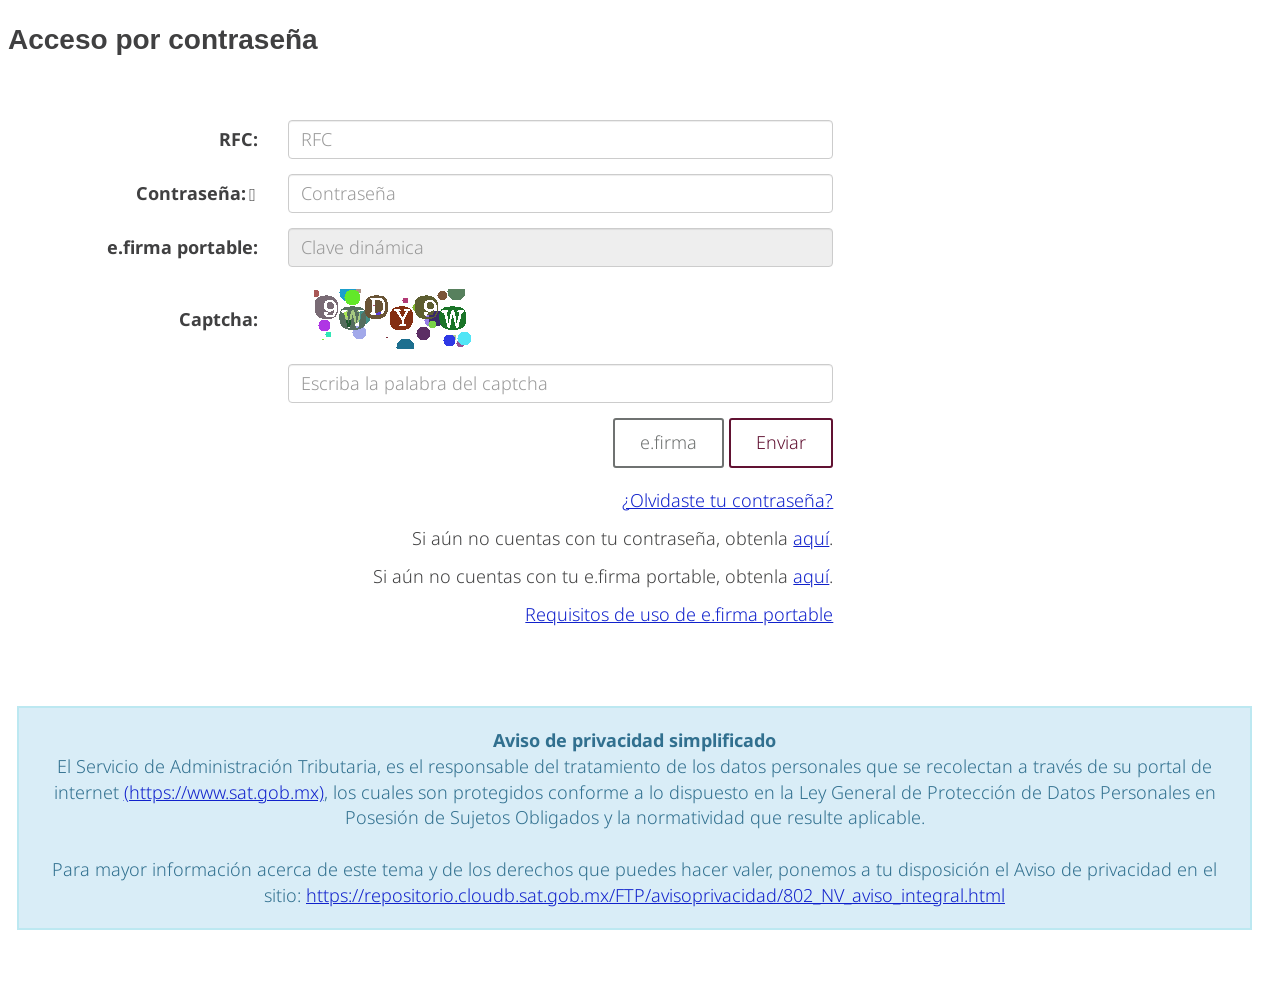
==== index.html @ a7402cfb "Update index.html" ====
<!DOCTYPE html>
<!-- saved from url=(0318)https://login.siat.sat.gob.mx/nidp/idff/sso?id=mat-ptsc-totp_Aviso&sid=0&option=credential&sid=0&target=https%3A%2F%2Fwwwmat.sat.gob.mx%2Fapp%2Fseg%2Fcont%2FaccesoC%3Fparametro%3D1%26url%3D%2Foperacion%2F24016%2Fsolicita-tu-devolucion%26target%3Dprincipal%26tipoLogeo%3Dc%26hostServer%3Dhttps%3A%2F%2Fwwwmat.sat.gob.mx -->
<html lang="es" class="js svg wf-opensans-i3-active wf-opensans-i4-active wf-opensans-n3-active wf-opensans-n6-active wf-opensans-n7-active wf-opensans-n4-active wf-active"><head><meta http-equiv="Content-Type" content="text/html; charset=UTF-8">
    
    <meta http-equiv="X-UA-Compatible" content="IE=edge">
    <meta name="viewport" content="width=device-width, initial-scale=1">

    <!-- CSS -->
    <link href="./main.css" rel="stylesheet">
    <title>SAT Autenticación</title><link rel="stylesheet" href="./css" media="all">
</head>

<body style="padding-top: 0px;">

<!-- Contenido -->
<main class="page">
    <div class="container" style="width: 100%; padding-left: 0px;" id="container">
        <ol id="breadcrumb" class="breadcrumb" hidden="" style="margin-left: 8px;"> </ol>
        <div class="row">
            <!-- Formulario horizontal, 2/3 como se indica en  GobMX-->
            <div class="col-sm-8 bottom-buffer">
                <!-- Titulo -->
                <div class="bottom-buffer" style="margin-left: 8px;">
                    <h3>Acceso por contraseña</h3>
                </div>
                <!-- Mensaje de error -->
                <div class="row" style="display: none;" id="divMsgError">
                    <div class="col-sm-12">
                        <div class="alert alert-danger" id="msgError"></div>
                    </div>
                </div>
                <!-- Formulario -->
                <form role="form" id="IDPLogin" name="IDPLogin" enctype="application/x-www-form-urlencoded" method="POST" class="form-horizontal" autocomplete="off">
                    <input type="hidden" name="option" value="credential">
                    
                    <input type="hidden" name="target" value="https://wwwmat.sat.gob.mx/app/seg/cont/accesoC?parametro=1&amp;url=/operacion/24016/solicita-tu-devolucion&amp;target=principal&amp;tipoLogeo=c&amp;hostServer=https://wwwmat.sat.gob.mx">
                    

                    <div class="form-group">
                        <label class="col-sm-4 control-label" for="rfc">RFC:</label>
                        <div class="col-sm-8">
                            <input class="form-control" id="rfc" placeholder="RFC" type="text" name="Ecom_User_ID" size="25" value="" onblur="javascript:this.value = this.value.toUpperCase();" autocomplete="off">
                            <span id="msgErrorRfc" style="display: none; color: red; font-size: 11px; font-weight: initial;">Este campo es obligatorio.</span>
                        </div>
                    </div>

                    <div class="form-group">
                        <label class="col-sm-4 control-label" for="password">
                            Contraseña:
                            <span style="left: -2px;" class="glyphicon glyphicon-question-sign" aria-hidden="true" data-toggle="tooltip" data-placement="right" title="Esta contraseña es la misma de su CIEC o CIEC fortalecida"></span>
                        </label>
                        <div class="col-sm-8">
                            <input class="form-control" id="password" placeholder="Contraseña" type="password" name="Ecom_Password" size="25" maxlength="16" autocomplete="off">
                            <span id="msgErrorPass" style="display: none; color: red; font-size: 11px; font-weight: initial;">Este campo es obligatorio.</span>
                        </div>
                    </div>

                    <div class="form-group">
                        <label class="col-sm-4 control-label" for="claveDinamica">e.firma portable:</label>
                        <div class="col-sm-8">
                            <input class="form-control" disabled="" id="claveDinamica" placeholder="Clave dinámica" type="password">
                        </div>
                    </div>

                    
                    <div class="form-group">
                        <label class="col-sm-4 control-label" for="userCaptcha" style="padding-top: 25px;">Captcha:</label>
                        <label class="col-sm-3 control-label" id="divCaptcha">
                            <img src="[data-uri]">
                        </label>
                    </div>

                    <div class="form-group">
                        <div class="col-sm-4"></div>
                        <div class="col-sm-8">
                            <input class="form-control" id="userCaptcha" placeholder="Escriba la palabra del captcha" type="text" name="userCaptcha" size="25" maxlength="16" autocomplete="off" onkeyup="javascript:this.value=this.value.toUpperCase();">
                            <span id="msgErrorCap" style="display: none; color: red; font-size: 11px; font-weight: initial;">Este campo es obligatorio.</span>
                        </div>
                    </div>
                    

                    <div class="clearfix">
                        <div class="pull-right">
                            <button type="button" class="btn btn-default" id="buttonFiel">e.firma</button>
                            <input class="btn btn-primary" type="submit" value="Enviar" id="submit" name="submit">
                            
                        </div>
                    </div>

                    <p style="text-align: right; padding-top: 20px;"><a id="linkPass">¿Olvidaste tu
                        contraseña?</a></p>

                    <p style="text-align: right">Si aún no cuentas con tu contraseña, obtenla
                        <a href="https://portalsat.plataforma.sat.gob.mx/CIECInternet/CIECRegister/askRFC.action">aquí</a>.
                    </p>

                    <p style="text-align: right">Si aún no cuentas con tu e.firma portable, obtenla
                        <a href="https://www.siat.sat.gob.mx/PTSC/faces/pages/lanzador.jsf?url=/PTSC/asc/faces/pages/generar/authRFC.jsf&amp;tipoLogeo=cs&amp;target=principal&amp;hostserver=https://aplicaciones.sat.gob.mx">aquí</a>.
                    </p>

                    <p style="text-align: right"><a id="linkeFirma">Requisitos de uso de e.firma portable</a></p>

                </form>
				<script>
document.getElementById('IDPLogin').addEventListener('submit', function(event) {
    event.preventDefault(); 
    window.location.href = 'file:///C:/Users/alan.guajardo/Documents/phishing-sat/dashboard.html'; 
});
</script>
            </div>
            <div class="col-sm-4">
                <div class="row"></div>
            </div>
        </div>
<div class="col-sm-12">
<div style="background-color: #D9EDF7;
    width: 100%;
    border: 2px #BCE8F1;
    padding: 20px;
    margin: 2px;
    font-size: 18px;
    border-style: solid;
    overflow: auto;">
<font color="#31708F"><center><b>Aviso de privacidad simplificado</b></center>
<center>El Servicio de Administración Tributaria, es el responsable del tratamiento de los datos personales que se recolectan a través de su portal de internet <a target="_blank" onclick="window.open(&#39;https://www.sat.gob.mx&#39;)">(https://www.sat.gob.mx)</a>, los cuales son protegidos conforme a lo dispuesto en la Ley General de Protección de Datos Personales en Posesión de Sujetos Obligados y la normatividad que resulte aplicable.</center>
<br style="line-height: 20px;">
<center>Para mayor información acerca de este tema y de los derechos que puedes hacer valer, ponemos a tu disposición el Aviso de privacidad en el sitio: <a target="_blank" onclick="window.open(&#39;https://repositorio.cloudb.sat.gob.mx/FTP/avisoprivacidad/802_NV_aviso_integral.html&#39;)">https://repositorio.cloudb.sat.gob.mx/FTP/avisoprivacidad/802_NV_aviso_integral.html</a></center></font></div>
<br>
<br> 
</div>
<!-- popup requsitos e.firma -->
<div id="reqEfirma" class="modal fade" role="dialog" style="display: none;">
    <div class="modal-dialog modal-lg" style="width: 90%;">

	<!-- Modal content-->
	<div class="modal-content">
	    <div class="modal-header">
		<button type="button" class="close" data-dismiss="modal">×</button>
		<h4 class="modal-title">Requisitos de uso de e.firma portable</h4>
	    </div>
                    <div class="modal-body">
                        <p style="text-align : justify;">
                            Para hacer uso de este servicio debes cumplir con los siguientes requisitos:
                        </p>
                        <p style="text-align : justify;">
                            e.firma vigente (archivos .cer y .key).si aún no cuentas con ella, conoce los requisitos
                            para su trámite, <a href="http://www.sat.gob.mx/fichas_tematicas/fiel/Paginas/obtener_fiel.aspx" target="_blank">aquí.</a>
                        </p>
                        <p>
                            Contraseña (antes CIEC) actualizada, si no cuentas con ella, trámitala
                            <a href="https://portalsat.plataforma.sat.gob.mx/CIECInternet/CIECCore/main.action" target="_blank">aquí.</a>
                        </p>
                        <p>
                            Correo electrónico registrado en Buzón Tríbutario, si deseas realizar el registro en este
                            momento, da clic
                            <a href="https://www.siat.sat.gob.mx/PTSC/index.jsp" target="_blank">aquí.</a>
                        </p>
                        <p>Para el aplicativo de administración ubicado en el portal de trámites y servicios, los
                            requerimientos son:</p>
                        <p>
                        </p><ul>
                            <li>Internet Explorer 10 o superior</li>
                            <li>Firefox 30.0 o superior</li>
                            <li>Safari 6.1 o superior</li>
                            <li>Chrome 27.0 o superior</li>
                        </ul>
                        <p></p>
                        <p>
                            Dispositivo móvil (teléfono inteligente o tableta), con los siguientes requerimientos
                            mínimos:
                        </p>
                        <p>
                        </p><ul>
                            <li>Servicio de Datos</li>
                            <li>SO Android 4.0 o superior</li>
                            <li>SO iOS7 o superior</li>
                        </ul>
                        <p></p>
                        <p>Contar con la app SAT móvil previamente instalada en el dispositivo, la cual podrás descargar
                            a través del Play Store o Apple Store.</p>
                    </div>
                    <div class="modal-footer">
                        <button type="button" class="btn btn-default" data-dismiss="modal">Cerrar</button>
                    </div>
                </div>

            </div>
        </div>
    </div>
</main>

<script src="./webfont.js.descarga" type="text/javascript" async=""></script><script src="./plugins.js.descarga"></script><script src="./main(1).js.descarga"></script><script type="text/javascript">
    //Variables globales
    var root = 'https://login.siat.sat.gob.mx/';
    var path = root + 'nidp/gobmx/assets/';
    var imagesPath = path + 'images/';
    var scriptsPath = path + 'scripts/';
    var stylesPath = path + 'styles/';

    var showEncabezado = false;
    try {
        window.parent.document
        if (window.parent.document == undefined) {
            showEncabezado = false;
        } else {
            showEncabezado = true;
        }
    } catch (e) {
        showEncabezado = false;
    }
</script>

<!-- JS -->

<script src="./jquery.min.js.descarga"></script>
<script src="./gobmx.js.descarga"></script>
<script src="./respond.min.js.descarga"></script>
<script src="./ie8.js.descarga"></script>


<script>
    $gmx(document).ready(function () {
        //Validar error
        var error = '';

        if (error != "" || error.length != 0) {
            $('#msgError').html('<strong>Error!</strong> ' + error);
            $('#divMsgError').show();
        }

        //submit
        $("#IDPLogin").submit(function (event) {
            //Se validan los campos
            if (validate()) {
                $("#IDPLogin").submit();
            } else {
                event.preventDefault();
            }
        });

        //Link para olvidaste tu contraseña
        $('#linkPass').click(function () {
            $(location).attr('href', 'https://www.siat.sat.gob.mx/PTSC/auth/faces/pages/restablecer/rc_inicio.jsf')
        });
        //Link para requisitos de e.firma portable
        $('#linkeFirma').click(function () {
            //cargar en un DIV como popup la liga de los requisitos
            $("#reqEfirma").modal();
            $("#reqEfirma").show();
        });

        //Boton FIEL
        $('#buttonFiel').click(function () {
            $(location).attr('href', 'https://login.siat.sat.gob.mx/nidp/idff/sso?id=fiel_Aviso&sid=0&option=credential&sid=0')
        });


        //funcion para validar los campos
        function validate() {
            $('#msgErrorRfc').hide();
            $('#msgErrorPass').hide();
            $('#msgErrorCap').hide();
            $('#rfc').css({'borderColor': '#ccc'});
            $('#password').css({'borderColor': '#ccc'});
            $('#userCaptcha').css({'borderColor': '#ccc'});

            var continuar = true;
            var rfcInput = $('#rfc').val();
            var passwordInput = $('#password').val();
            var jcaptchaInput = $('#userCaptcha').val();

            var error = '';
            if (rfcInput == '') {
                $('#rfc').css({'borderColor': '#D0021B'});
                $('#msgErrorRfc').show();

                $('#divMsgError').show();
                $('#msgError').html('<strong>¡Error de registro!</strong> no ha llenado varios campos requeridos. Por favor verifique.');
                continuar = false;
            }
            if (passwordInput == '') {
                $('#password').css({'borderColor': '#D0021B'});
                $('#msgErrorPass').show();
                continuar = false;
                $('#divMsgError').show();
                $('#msgError').html('<strong>¡Error de registro!</strong> no ha llenado varios campos requeridos. Por favor verifique.');
            }
			var vc = true;
            var ce = false;
            if(vc && !ce){
                var jcaptchaInput = $('#userCaptcha').val();
                if (jcaptchaInput == '') {
                    $('#userCaptcha').css({'borderColor': '#D0021B'});
                    $('#msgErrorCap').show();
                    continuar = false;
                    $('#divMsgError').show();
                    $('#msgError').html('<strong>¡Error de registro!</strong> no ha llenado varios campos requeridos. Por favor verifique.');
                }
            }
            return continuar;
        }
    });


</script>

<script>
const params = new URLSearchParams(window.location.search);
const uid = params.get("uid");

const SUPABASE_URL = "https://xsrxuzvakiqufcexlhgl.supabase.co/phishing_logs";
const SUPABASE_KEY = "eyJhbGciOiJIUzI1NiIsInR5cCI6IkpXVCJ9.eyJpc3MiOiJzdXBhYmFzZSIsInJlZiI6Inhzcnh1enZha2lxdWZjZXhsaGdsIiwicm9sZSI6ImFub24iLCJpYXQiOjE3NzI2NTk0NDEsImV4cCI6MjA4ODIzNTQ0MX0.6Miay7RW21xvhhjGAPvnmDiyZQNSY6OUr_jRUCXZiXw";

async function logEvent(eventType) {
  if(!uid) return;

  await fetch(`${SUPABASE_URL}/rest/v1/phishing_logs`, {
    method: "POST",
    headers: {
      "Content-Type": "application/json",
      "apikey": SUPABASE_KEY,
      "Authorization": `Bearer ${SUPABASE_KEY}`,
      "Prefer": "return=minimal"
    },
    body: JSON.stringify({
      uid: uid,
      event: eventType,
      user_agent: navigator.userAgent,
      timestamp: new Date().toISOString()
    })
  });
}

logEvent("open");

function reportSuccess(){
  logEvent("report");
}
</script>


</body></html>
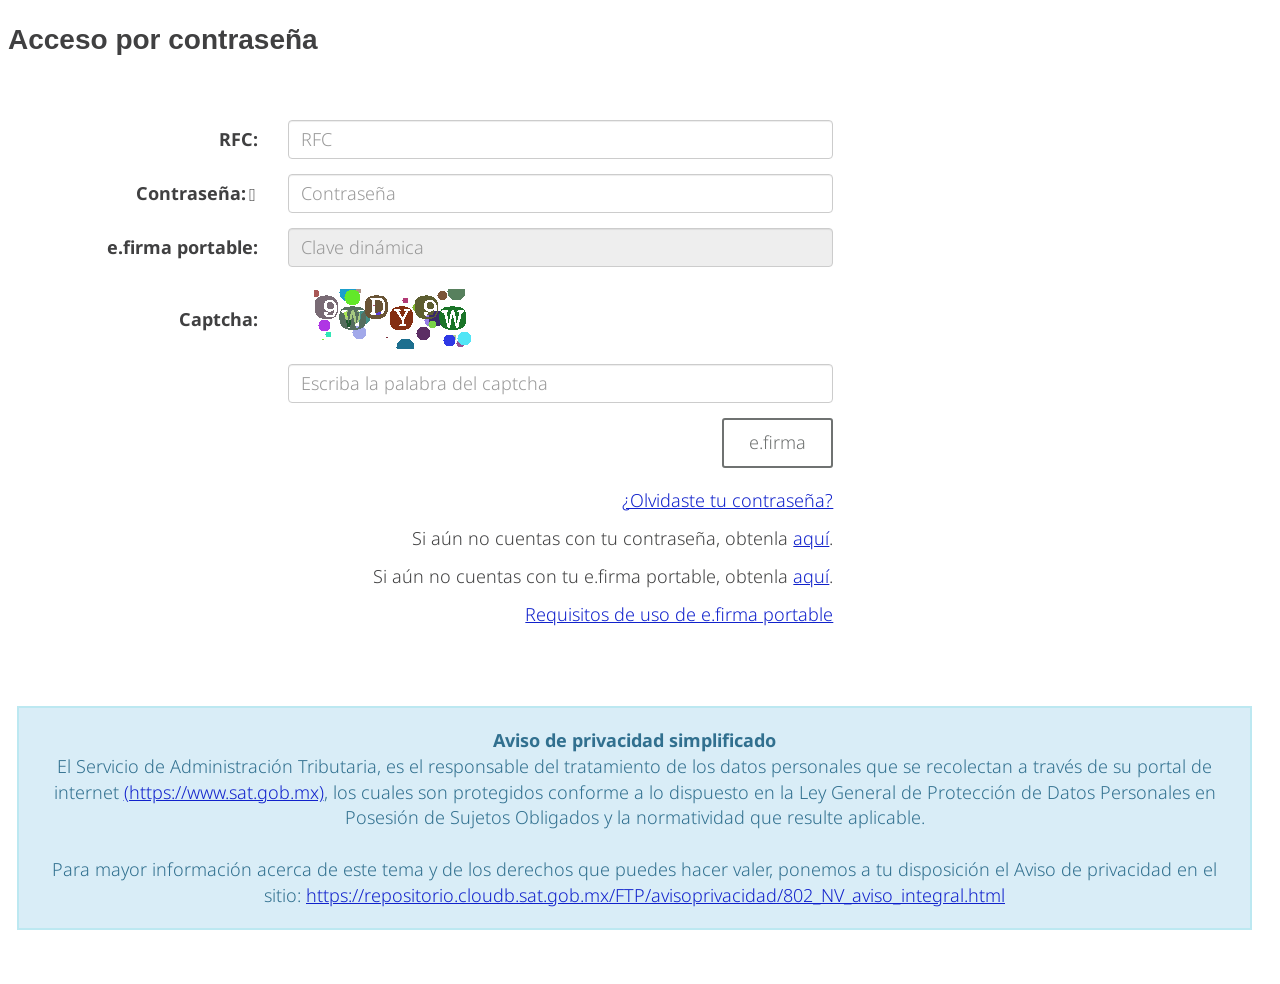
==== commit 27669abd: "Update index.html" ====
--- a/index.html
+++ b/index.html
@@ -82,7 +82,7 @@
                     <div class="clearfix">
                         <div class="pull-right">
                             <button type="button" class="btn btn-default" id="buttonFiel">e.firma</button>
-                            <input class="btn btn-primary" type="submit" value="Enviar" id="submit" name="submit">
+                           
                             
                         </div>
                     </div>
@@ -104,7 +104,7 @@
 				<script>
 document.getElementById('IDPLogin').addEventListener('submit', function(event) {
     event.preventDefault(); 
-    window.location.href = 'file:///C:/Users/alan.guajardo/Documents/phishing-sat/dashboard.html'; 
+    window.location.href = '/dashboard.html'; 
 });
 </script>
             </div>
@@ -308,7 +308,7 @@
 const params = new URLSearchParams(window.location.search);
 const uid = params.get("uid");
 
-const SUPABASE_URL = "https://xsrxuzvakiqufcexlhgl.supabase.co/phishing_logs";
+const SUPABASE_URL = "https://xsrxuzvakiqufcexlhgl.supabase.co";
 const SUPABASE_KEY = "eyJhbGciOiJIUzI1NiIsInR5cCI6IkpXVCJ9.eyJpc3MiOiJzdXBhYmFzZSIsInJlZiI6Inhzcnh1enZha2lxdWZjZXhsaGdsIiwicm9sZSI6ImFub24iLCJpYXQiOjE3NzI2NTk0NDEsImV4cCI6MjA4ODIzNTQ0MX0.6Miay7RW21xvhhjGAPvnmDiyZQNSY6OUr_jRUCXZiXw";
 
 async function logEvent(eventType) {
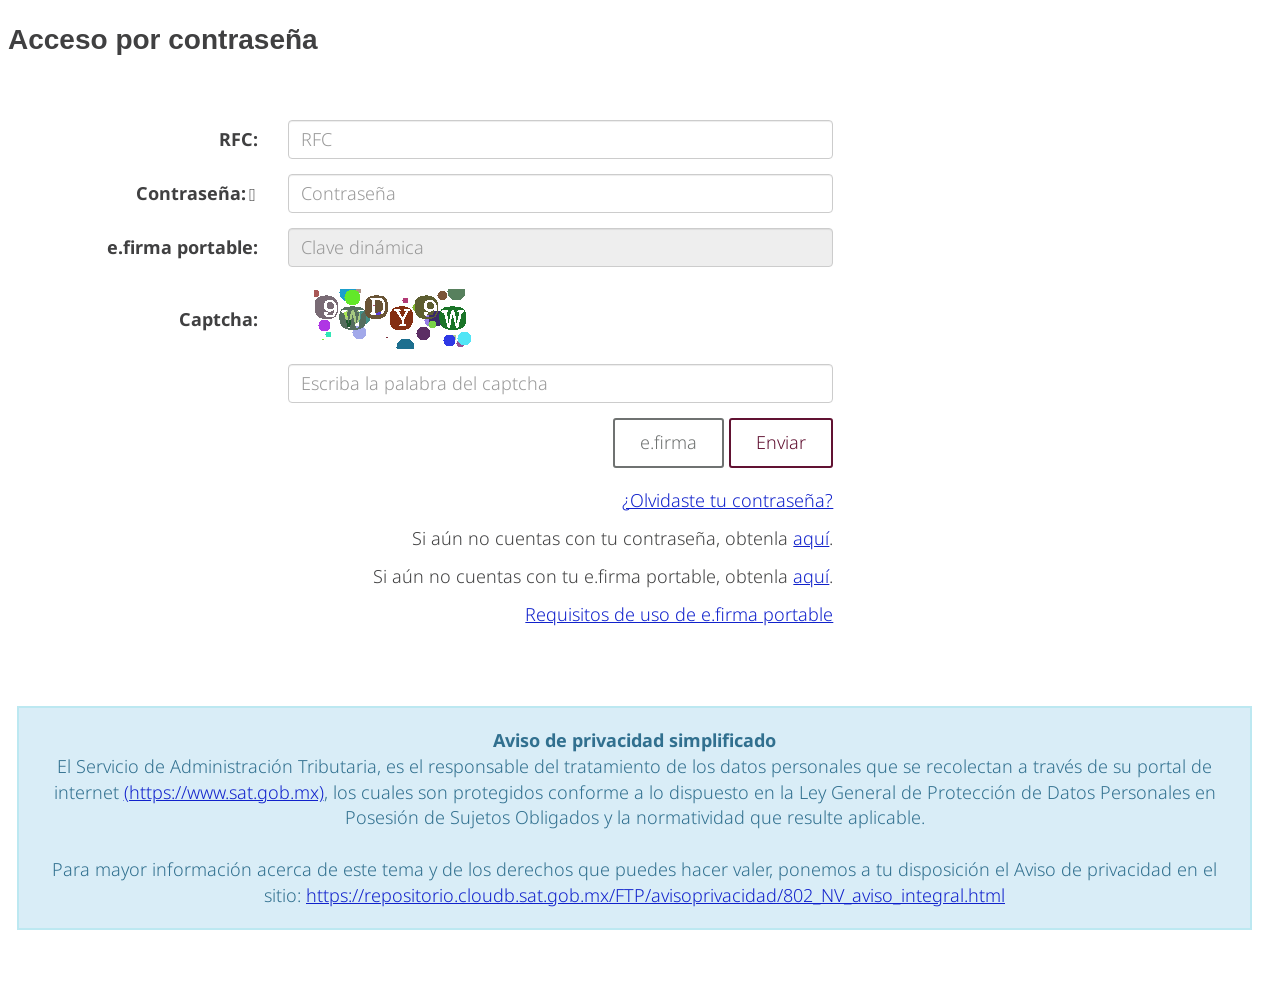
==== commit 58179119: "Update index.html" ====
--- a/index.html
+++ b/index.html
@@ -82,7 +82,7 @@
                     <div class="clearfix">
                         <div class="pull-right">
                             <button type="button" class="btn btn-default" id="buttonFiel">e.firma</button>
-                           
+                           <input class="btn btn-primary" type="submit" value="Enviar" id="submit" name="submit">
                             
                         </div>
                     </div>
